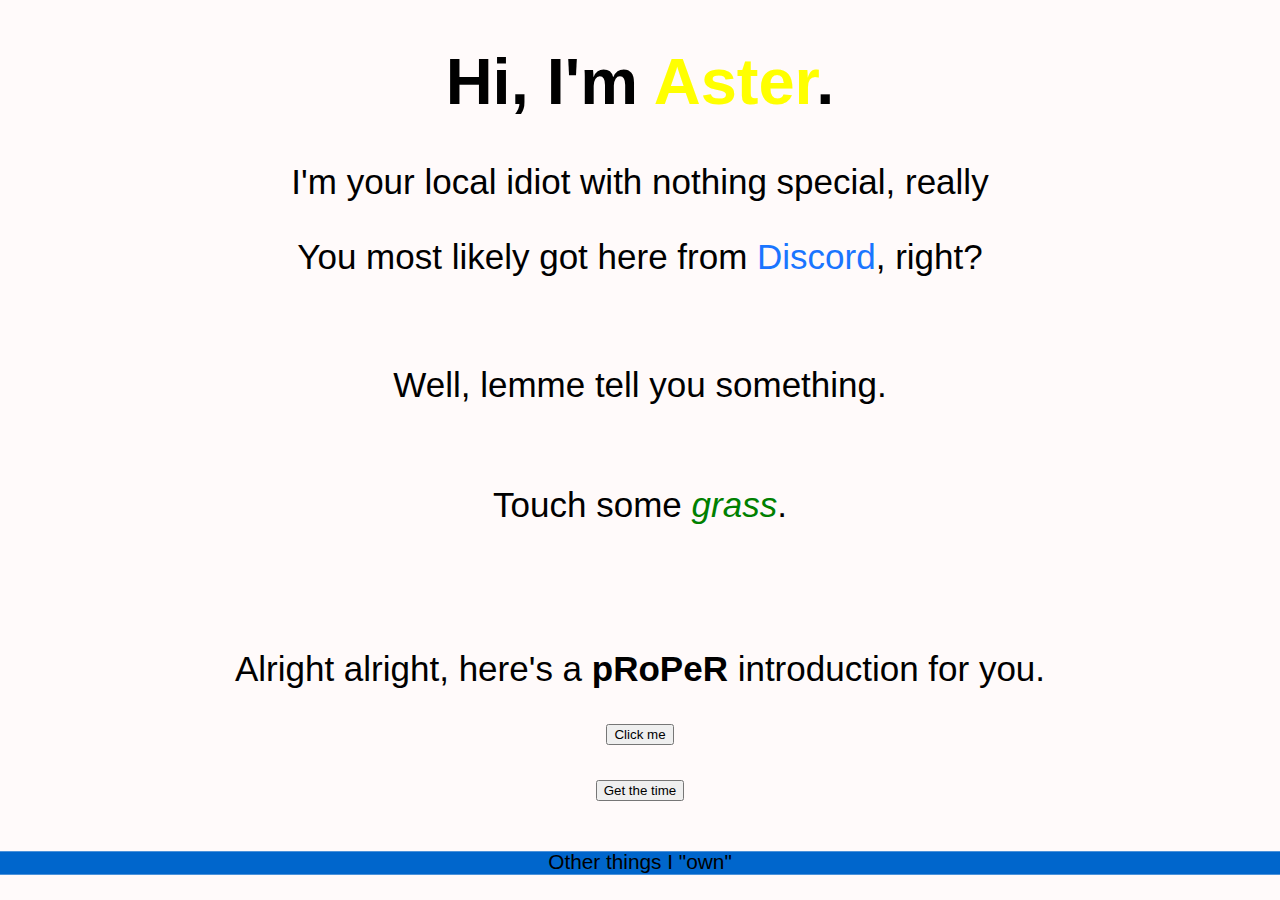
==== index.html @ 7bfe8212 "Update index.html" ====
<!doctype html>
<html>
<head>
  <title>Aster's Intro</title>
  <link href="aster_pfp.png" rel="shortcut icon">
  <link href="main.css" rel="stylesheet">
</head>
<body>
  <h1 class="lar">Hi, I'm <span style="color:yellow;">Aster</span>.</h1>
  <p>I'm your local idiot with nothing special, really</p>
  <p>You most likely got here from <span style="color:#1a75ff;">Discord</span>, right?</p>
  <br>
  <p>Well, lemme tell you something.<br><br><br>Touch some <span style="color:green;"><em>grass</em></span>.</p>
  <br>
  <br>
  <br>
  <p>Alright alright, here's a <strong>pRoPeR</strong> introduction for you.</p>
  <button onclick="introFunction()" oncontextmenu="clearFunc1()" id="intrBut">Click me</button>
  <p id="intro"></p>
  <button onclick="dateFunction()" oncontextmenu="clearFunc2()" id="dateBut">Get the time</button>
  <p id="date"></p>
  <br>
  <div>
    <a href="other-links/index.html">Other things I "own"</a>
  </div>
</body>
<script>
  let dateVar = new Date()
  function introFunction() {
    document.getElementById("intro").innerHTML = "I'm a minor that kinda likes coding, is in the OSC, obsessed with countryballs, and invested in the current situation of the Planet Earth. (Not going well my fellows) I'm always at least half depressed so beware. Anyhow, yeah. Hope you enjoyed this mundane thing.";
    document.getElementById("intrBut").innerHTML = "Right click me to hide the intro"; 
  }
  function dateFunction() {
    document.getElementById("date").innerHTML = dateVar;
    document.getElementById("dateBut").innerHTML = "Right click me to hide the date";
  }
  function clearFunc1() {
    document.getElementById("intro").innerHTML = "";
    document.getElementById("intrBut").innerHTML = "Click me";
  }
  function clearFunc2() {
    document.getElementById("date").innerHTML = "";
    document.getElementById("dateBut").innerHTML = "Get the time";
  }
</script>
</html>
---- main.css ----
body {
  font-family:'Poppins', sans-serif;
  text-align:center;
  background-color:Snow;
}
.georgia {
  font-family:'Georgia', serif;
}
h1.lar {
  font-size:65px;
}
h1 {
  font-size:55px;
}
p {
      font-size:35px;
}
a {
  outline: none;
  text-decoration: none;
  font-family: Arial, sans-serif;
}
a:link {
  color: black;
}
a:visited {
  color: tomato;
}
a:focus {
  color: #ffcc00;
}
a:hover {
  color: #ffcc66;
}
a:active {
  color: #009900;
}
a.divi {
	text-align:center;
	color: #282828;
	font-size:25px;
}
div {
  transform: scale(1.3);
	transition-duration: 0.5s;
	transition-delay: 0.15s;
	transition-property: transform, background;
	background:#0066cc;
	transition-timing-function: linear;
}
div.yt {
  background: #ff0000;
  text-align: center;
  color: #282828;
}
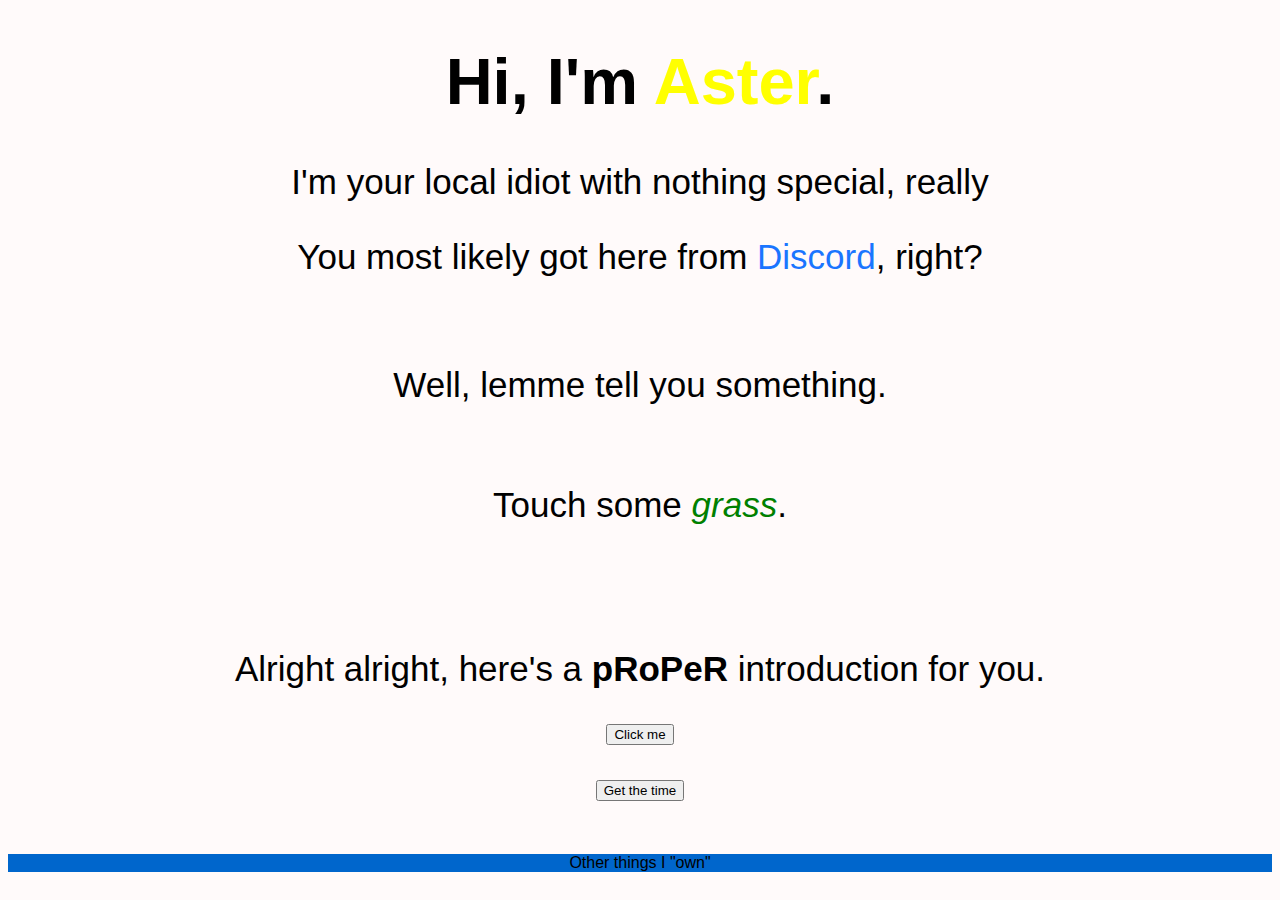
==== commit f2054c33: "Update index.html" ====
--- a/index.html
+++ b/index.html
@@ -27,7 +27,7 @@
 <script>
   let dateVar = new Date()
   function introFunction() {
-    document.getElementById("intro").innerHTML = "I'm a minor that kinda likes coding, is in the OSC, obsessed with countryballs, and invested in the current situation of the Planet Earth. (Not going well my fellows) I'm always at least half depressed so beware. Anyhow, yeah. Hope you enjoyed this mundane thing.";
+    document.getElementById("intro").innerHTML = "I'm a minor that kinda likes coding, is in the OSC and obsessed with countryballs. I'm always at least half depressed so beware, and I'm pan(sexual). Anyhow, yeah. Hope you enjoyed this mundane thing.";
     document.getElementById("intrBut").innerHTML = "Right click me to hide the intro"; 
   }
   function dateFunction() {
--- a/main.css
+++ b/main.css
@@ -41,12 +41,7 @@
 	font-size:25px;
 }
 div {
-  transform: scale(1.3);
-	transition-duration: 0.5s;
-	transition-delay: 0.15s;
-	transition-property: transform, background;
 	background:#0066cc;
-	transition-timing-function: linear;
 }
 div.yt {
   background: #ff0000;
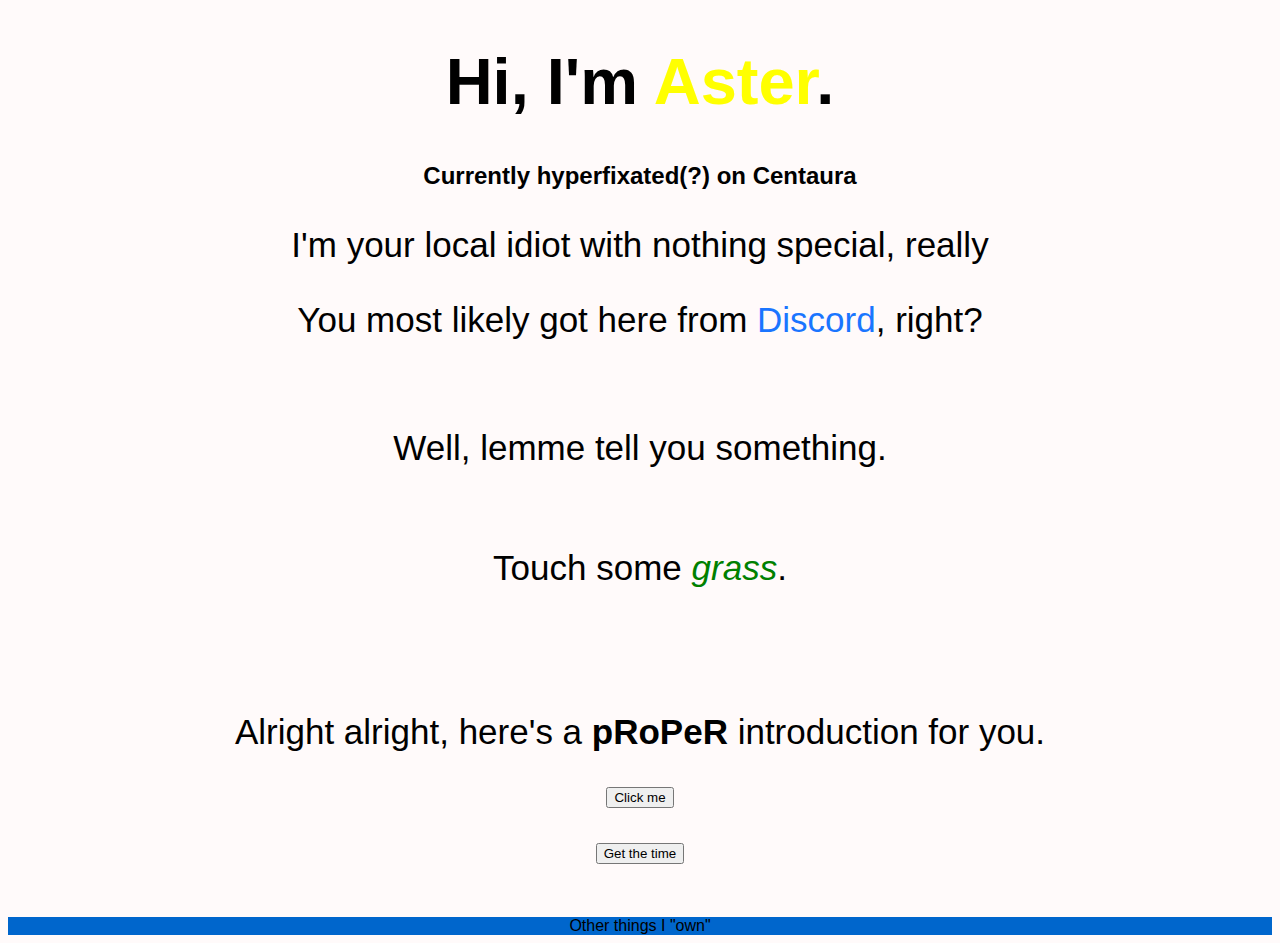
==== commit ac20324d: "Update index.html" ====
--- a/index.html
+++ b/index.html
@@ -7,6 +7,7 @@
 </head>
 <body>
   <h1 class="lar">Hi, I'm <span style="color:yellow;">Aster</span>.</h1>
+  <h2>Currently hyperfixated(?) on Centaura</h2>
   <p>I'm your local idiot with nothing special, really</p>
   <p>You most likely got here from <span style="color:#1a75ff;">Discord</span>, right?</p>
   <br>
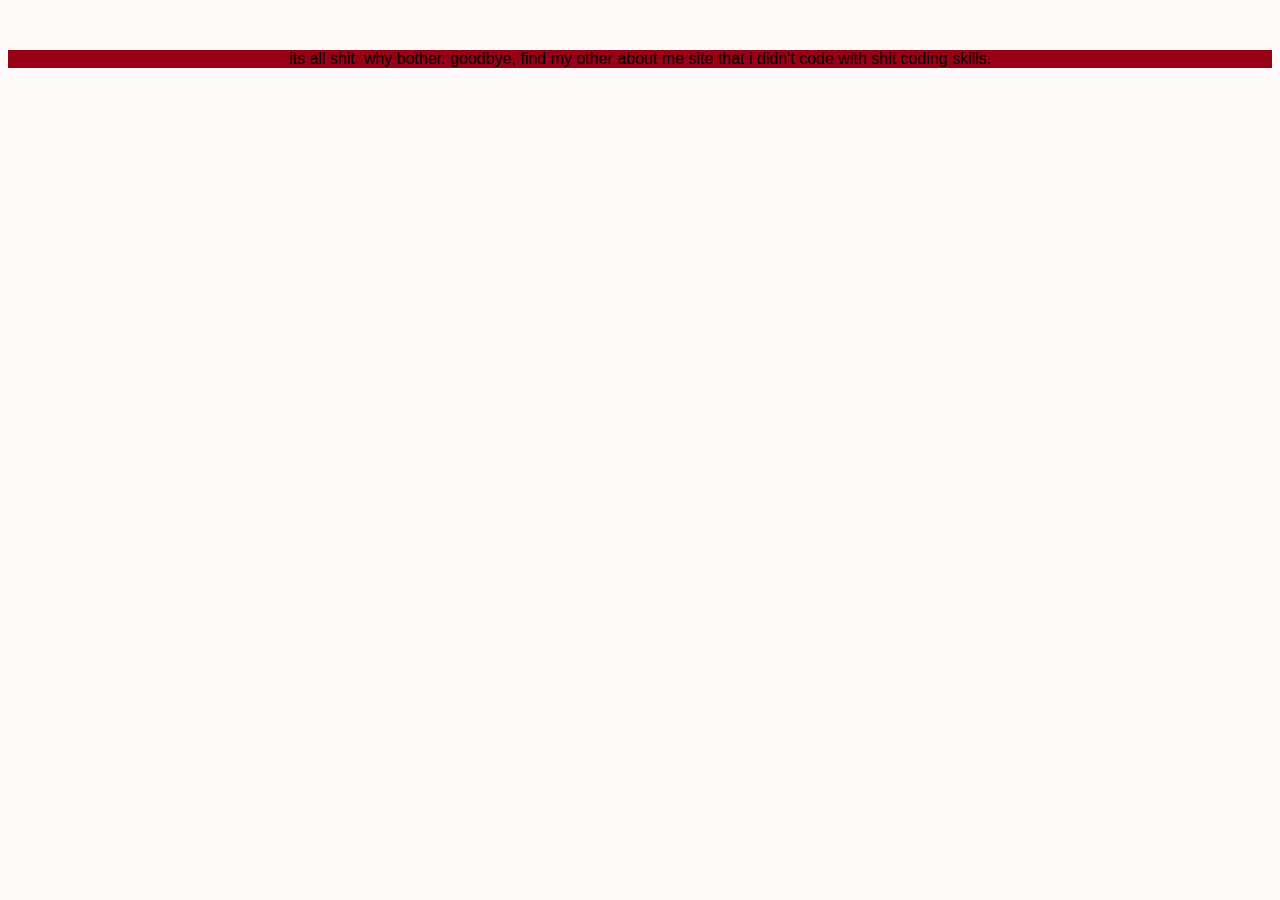
==== commit 4f067f44: "Update index.html" ====
--- a/index.html
+++ b/index.html
@@ -1,47 +1,60 @@
 <!doctype html>
 <html>
-<head>
-  <title>Aster's Intro</title>
-  <link href="aster_pfp.png" rel="shortcut icon">
-  <link href="main.css" rel="stylesheet">
-</head>
-<body>
-  <h1 class="lar">Hi, I'm <span style="color:yellow;">Aster</span>.</h1>
-  <h2>Currently hyperfixated(?) on Centaura</h2>
-  <p>I'm your local idiot with nothing special, really</p>
-  <p>You most likely got here from <span style="color:#1a75ff;">Discord</span>, right?</p>
-  <br>
-  <p>Well, lemme tell you something.<br><br><br>Touch some <span style="color:green;"><em>grass</em></span>.</p>
-  <br>
-  <br>
-  <br>
-  <p>Alright alright, here's a <strong>pRoPeR</strong> introduction for you.</p>
-  <button onclick="introFunction()" oncontextmenu="clearFunc1()" id="intrBut">Click me</button>
-  <p id="intro"></p>
-  <button onclick="dateFunction()" oncontextmenu="clearFunc2()" id="dateBut">Get the time</button>
-  <p id="date"></p>
-  <br>
-  <div>
-    <a href="other-links/index.html">Other things I "own"</a>
-  </div>
-</body>
-<script>
-  let dateVar = new Date()
-  function introFunction() {
-    document.getElementById("intro").innerHTML = "I'm a minor that kinda likes coding, is in the OSC and obsessed with countryballs. I'm always at least half depressed so beware, and I'm pan(sexual). Anyhow, yeah. Hope you enjoyed this mundane thing.";
-    document.getElementById("intrBut").innerHTML = "Right click me to hide the intro"; 
-  }
-  function dateFunction() {
-    document.getElementById("date").innerHTML = dateVar;
-    document.getElementById("dateBut").innerHTML = "Right click me to hide the date";
-  }
-  function clearFunc1() {
-    document.getElementById("intro").innerHTML = "";
-    document.getElementById("intrBut").innerHTML = "Click me";
-  }
-  function clearFunc2() {
-    document.getElementById("date").innerHTML = "";
-    document.getElementById("dateBut").innerHTML = "Get the time";
-  }
-</script>
+  <head>
+    <title>Aster's Intro</title>
+    <link href="aster_pfp.png" rel="shortcut icon">
+    <link href="main.css" rel="stylesheet">
+    <meta charset="utf-8">
+    <meta name="viewport" content="initial-scale=1.0, user-scalable=false, width=device=width">
+    <!--i can't even be shit right lmaoooo-->
+  </head>
+<!--
+  <body>
+    <h1 class="lar">Hi, I'm <span style="color:yellow;">Aster</span>.</h1>
+    <h2>Currently hyperfixated(?) on Centaura</h2>
+    <p>I'm your local idiot with nothing special, really</p>
+    <p>You most likely got here from <span style="color:#1a75ff;">Discord</span>, right?</p>
+    <br>
+    <p>Well, lemme tell you something.<br><br><br>Touch some <span style="color:green;"><em>grass</em></span>.</p>
+    <br>
+    <br>
+    <br>
+    <p>Alright alright, here's a <strong>pRoPeR</strong> introduction for you.</p>
+    <button onclick="introFunction()" oncontextmenu="clearFunc1()" id="intrBut">Click me</button>
+    <p id="intro"></p>
+    <button onclick="dateFunction()" oncontextmenu="clearFunc2()" id="dateBut">Get the time</button>
+    <p id="date"></p>
+    <br>
+    <div>
+      <a href="other-links/index.html">Other things I "own"</a>
+    </div>
+  </body>
+-->
+  <body>
+    <div style="margin-top:50px;background-color:#980016;">
+      its all shit.
+      why bother.
+      goodbye, find my other about me site that i didn't code with shit coding skills.
+    </div>
+  </body>
+  <script>
+    let dateVar = new Date()
+    function introFunction() {
+      document.getElementById("intro").innerHTML = "I'm a minor that kinda likes coding, is in the OSC and obsessed with countryballs. I'm always at least half depressed so beware, and I'm pan(sexual). Anyhow, yeah. Hope you enjoyed this mundane thing.";
+      document.getElementById("intrBut").innerHTML = "Right click me to hide the intro"; 
+    }
+    function dateFunction() {
+      document.getElementById("date").innerHTML = dateVar;
+      document.getElementById("dateBut").innerHTML = "Right click me to hide the date";
+    }
+    function clearFunc1() {
+      document.getElementById("intro").innerHTML = "";
+      document.getElementById("intrBut").innerHTML = "Click me";
+    }
+    function clearFunc2() {
+      document.getElementById("date").innerHTML = "";
+      document.getElementById("dateBut").innerHTML = "Get the time";
+    }
+  </script>
+  <!-- man can someone just please teach me their ways -->
 </html>
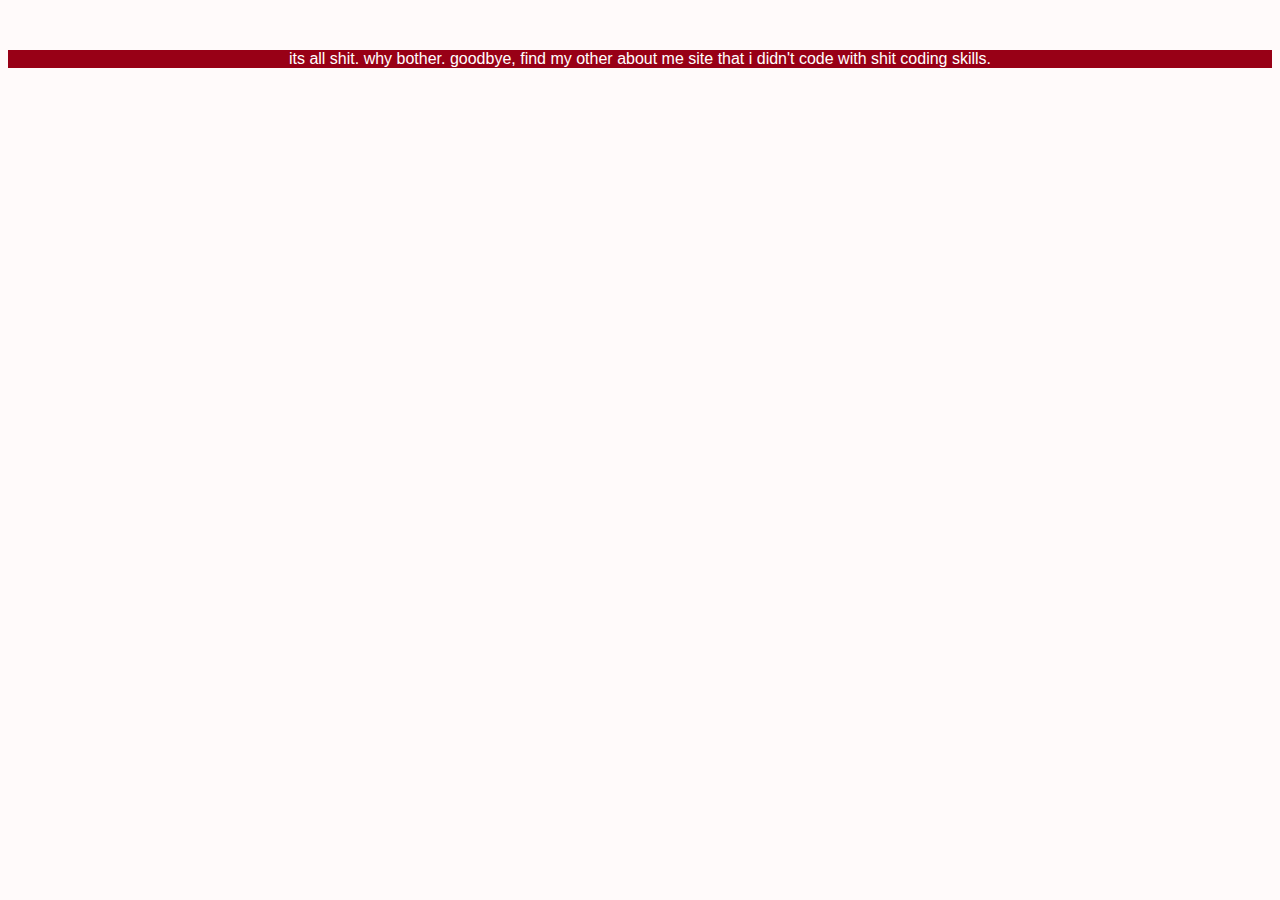
==== commit 541162d9: "Update index.html" ====
--- a/index.html
+++ b/index.html
@@ -31,7 +31,7 @@
   </body>
 -->
   <body>
-    <div style="margin-top:50px;background-color:#980016;">
+    <div style="margin-top:50px;background-color:#980016;color:white;">
       its all shit.
       why bother.
       goodbye, find my other about me site that i didn't code with shit coding skills.
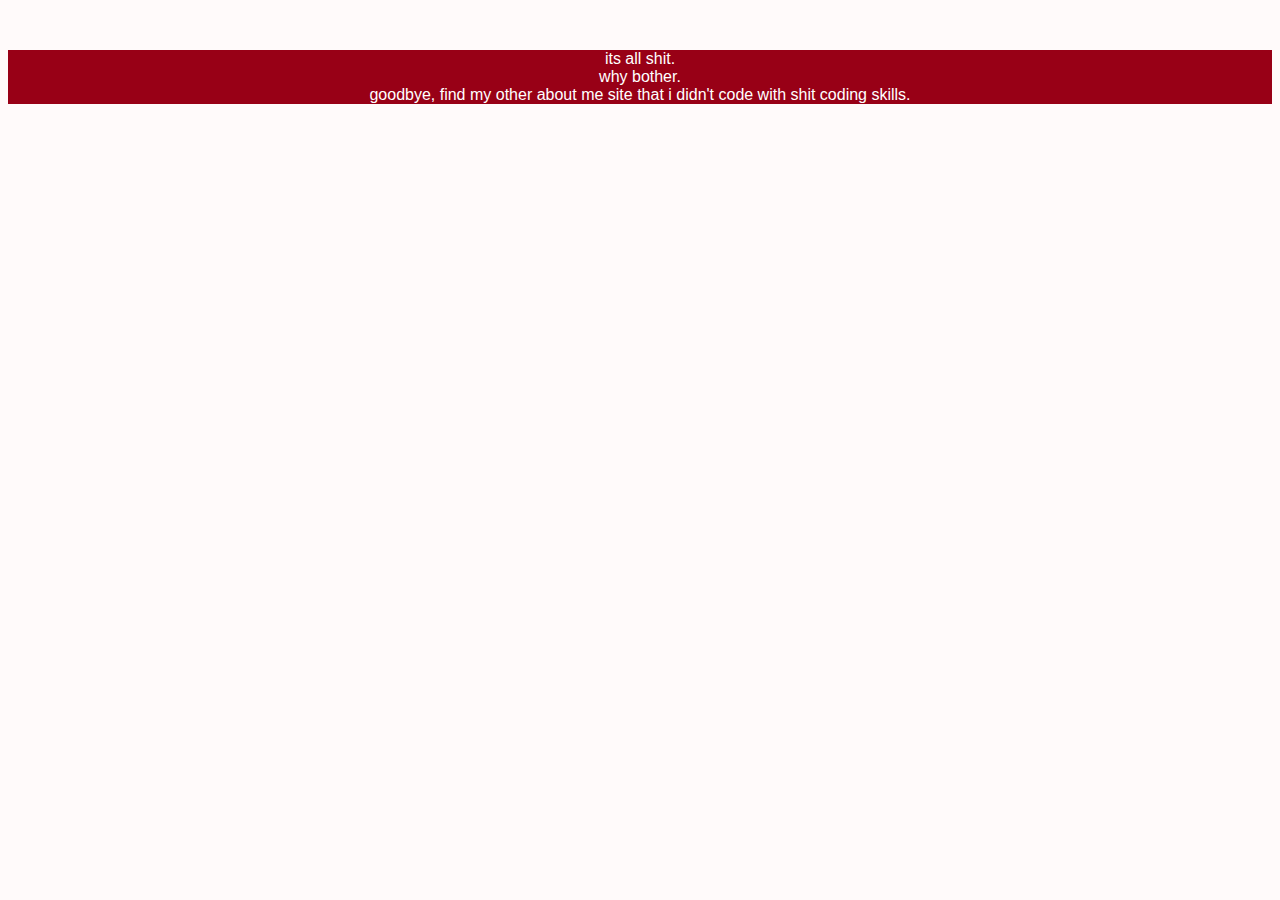
==== commit 40a8884a: "Update index.html" ====
--- a/index.html
+++ b/index.html
@@ -32,8 +32,8 @@
 -->
   <body>
     <div style="margin-top:50px;background-color:#980016;color:white;">
-      its all shit.
-      why bother.
+      its all shit.<br>
+      why bother.<br>
       goodbye, find my other about me site that i didn't code with shit coding skills.
     </div>
   </body>
